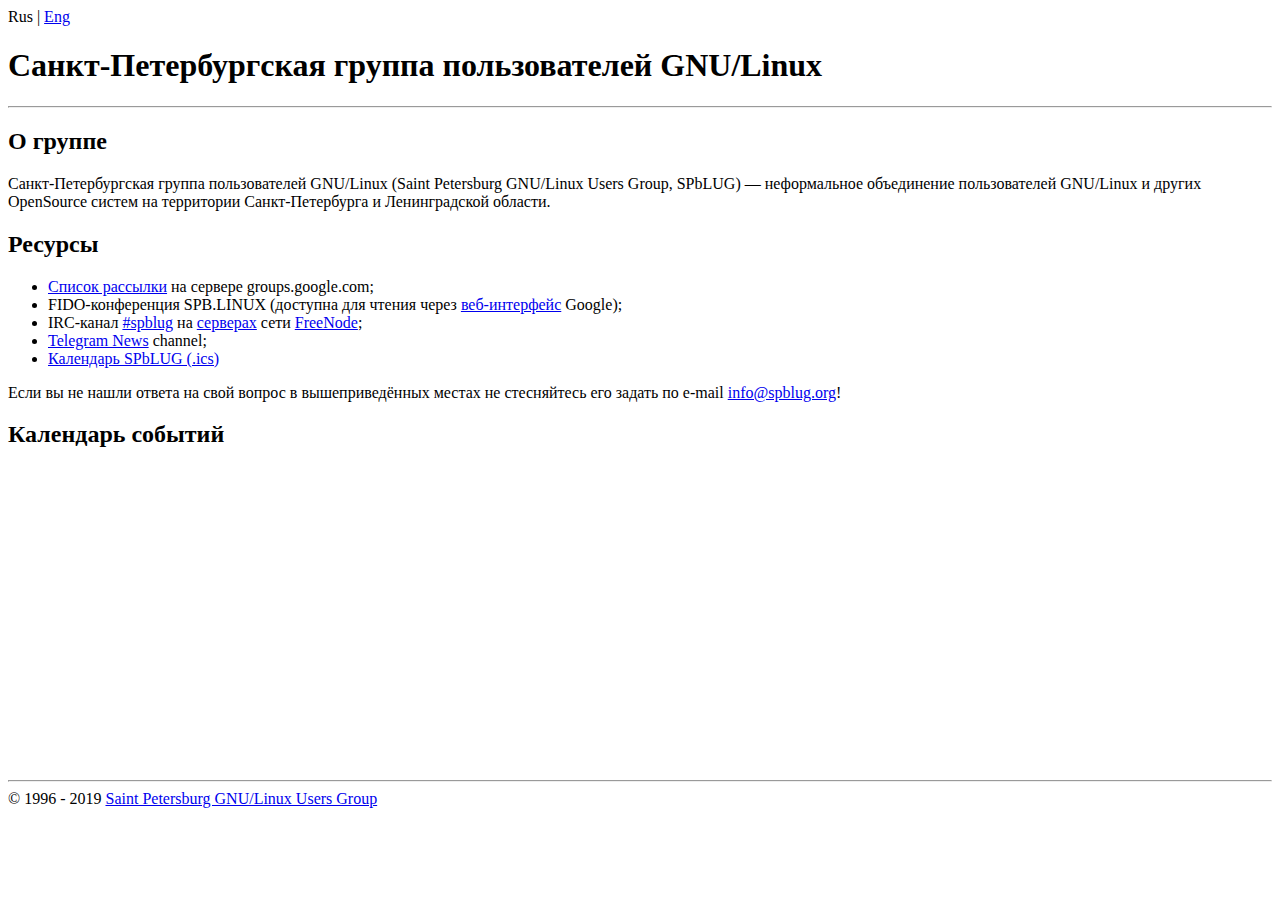
==== docs/index.html @ f84401ce "Remove old Merdock page and replace http with https" ====
<!DOCTYPE html PUBLIC "-//W3C//DTD XHTML 1.0 Strict//EN" "https://www.w3.org/TR/xhtml1/DTD/xhtml1-strict.dtd">
<html xmlns="https://www.w3.org/1999/xhtml" xml:lang="en" lang="en">
<head>
	<title>Санкт-Петербургская группа пользователей GNU/Linux</title>
	<meta http-equiv="Content-Type" content="text/html; charset=UTF-8" />
	<style type="text/css" media="screen">@import "https://spblug.org/styles/style.css";</style>
</head>
<body>
<div id="header">
	Rus&nbsp;|&nbsp;<a href="index.en.html">Eng</a>
	<h1>Санкт-Петербургская группа пользователей GNU/Linux</h1>
	<hr />
</div>	

<div id="body">
	<h2>О группе</h2>
	<p>Санкт-Петербургская группа пользователей GNU/Linux (Saint Petersburg GNU/Linux Users Group, SPbLUG) &mdash; неформальное объединение пользователей GNU/Linux и других OpenSource систем на территории Санкт-Петербурга и Ленинградской области.</p>	
        <h2>Ресурсы</h2>
        <div id="resource">
                <ul>
                        <li><a href="https://groups.google.com/group/spblinux/">Список рассылки</a> на сервере groups.google.com;</li>
                        <li>FIDO-конференция SPB.LINUX (доступна для чтения через <a href="https://groups.google.com/group/fido7.spb.linux">веб-интерфейс</a> Google);</li>
<!--                        <li><a href="https://wiki.spblug.org/">Wiki</a>. Главное информационное хранилище SPbLUG (в том числе и о том где и когда проводятся встречи группы!);</li>
                        <li><a href="https://files.spblug.org/">Файловый архив группы</a>;</li> -->
                        <li>IRC-канал <A href="https://webchat.freenode.net/?channels=spblug&uio=d4" text="Open #spblug channel">#spblug</a> на <a href="https://freenode.net/irc_servers.shtml">серверах</a> сети <a href="https://freenode.net/">FreeNode</a>;</li>
                        <li><a href="https://t.me/spblug">Telegram News</a> channel;</li>
<!--                        <li><a href="https://planet.spblug.org/">Планета блогов</a> SPbLUG;</li>-->
			<li><a href="https://calendar.google.com/calendar/ical/bhjftd3c7s8n0h38n7r5m0ghmo%40group.calendar.google.com/public/basic.ics">Календарь SPbLUG (.ics)</a></li>
                </ul>
                <p>Если вы не нашли ответа на свой вопрос в вышеприведённых местах не стесняйтесь его задать по e-mail <a href="mailto:info@spblug.org?subject=Letter from https://spblug.org/ visitor">info@spblug.org</a>!</p>
        </div>
	<h2>Календарь событий</h2>
		<iframe src="https://www.google.com/calendar/embed?title=%D0%A0%D0%B0%D1%81%D0%BF%D0%B8%D1%81%D0%B0%D0%BD%D0%B8%D0%B5%20%D0%B1%D0%BB%D0%B8%D0%B6%D0%B0%D0%B9%D1%88%D0%B8%D1%85%20%D1%81%D0%BE%D0%B1%D1%8B%D1%82%D0%B8%D0%B9%20SPbLUG&amp;showTitle=0&amp;showNav=0&amp;showDate=0&amp;showTabs=0&amp;showCalendars=0&amp;mode=AGENDA&amp;height=300&amp;wkst=2&amp;hl=ru&amp;bgcolor=%23ffffff&amp;src=bhjftd3c7s8n0h38n7r5m0ghmo%40group.calendar.google.com&amp;color=%23A32929&amp;ctz=Europe%2FMoscow" style=" border-width:0 " width="800" height="300" frameborder="0" scrolling="no"></iframe>
</div>

<div id="footer">
	<hr />
	&copy; 1996 - 2019 <a href="mailto:info@spblug.org?subject=Letter from https://spblug.org/ visitor">Saint Petersburg GNU/Linux Users Group</a>
</div>

<!-- Yandex.Metrika counter -->
<script type="text/javascript">
(function (d, w, c) {
    (w[c] = w[c] || []).push(function() {
        try {
            w.yaCounter20716528 = new Ya.Metrika({id:20716528,
                    clickmap:true,
                    trackLinks:true,
                    accurateTrackBounce:true});
        } catch(e) { }
    });

    var n = d.getElementsByTagName("script")[0],
        s = d.createElement("script"),
        f = function () { n.parentNode.insertBefore(s, n); };
    s.type = "text/javascript";
    s.async = true;
    s.src = (d.location.protocol == "https:" ? "https:" : "http:") + "//mc.yandex.ru/metrika/watch.js";

    if (w.opera == "[object Opera]") {
        d.addEventListener("DOMContentLoaded", f, false);
    } else { f(); }
})(document, window, "yandex_metrika_callbacks");
</script>
<noscript><div><img src="//mc.yandex.ru/watch/20716528" style="position:absolute; left:-9999px;" alt="" /></div></noscript>
<!-- /Yandex.Metrika counter -->
</body>
</html>
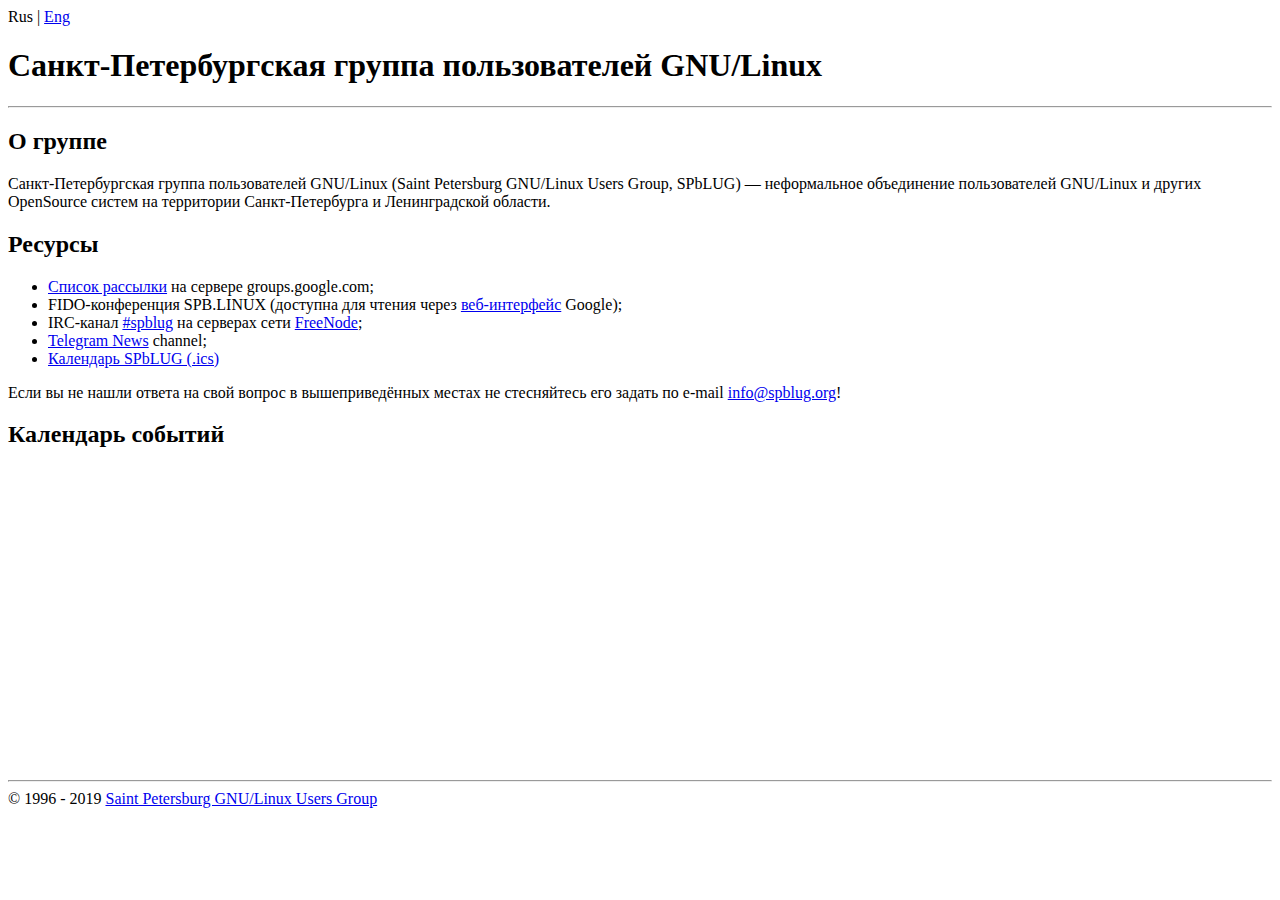
==== commit 84a855ba: "Remove not working FreeNode IRC servers list link" ====
--- a/docs/index.html
+++ b/docs/index.html
@@ -20,11 +20,8 @@
                 <ul>
                         <li><a href="https://groups.google.com/group/spblinux/">Список рассылки</a> на сервере groups.google.com;</li>
                         <li>FIDO-конференция SPB.LINUX (доступна для чтения через <a href="https://groups.google.com/group/fido7.spb.linux">веб-интерфейс</a> Google);</li>
-<!--                        <li><a href="https://wiki.spblug.org/">Wiki</a>. Главное информационное хранилище SPbLUG (в том числе и о том где и когда проводятся встречи группы!);</li>
-                        <li><a href="https://files.spblug.org/">Файловый архив группы</a>;</li> -->
-                        <li>IRC-канал <A href="https://webchat.freenode.net/?channels=spblug&uio=d4" text="Open #spblug channel">#spblug</a> на <a href="https://freenode.net/irc_servers.shtml">серверах</a> сети <a href="https://freenode.net/">FreeNode</a>;</li>
+                        <li>IRC-канал <A href="https://webchat.freenode.net/?channels=spblug&uio=d4" text="Open #spblug channel">#spblug</a> на серверах сети <a href="https://freenode.net/">FreeNode</a>;</li>
                         <li><a href="https://t.me/spblug">Telegram News</a> channel;</li>
-<!--                        <li><a href="https://planet.spblug.org/">Планета блогов</a> SPbLUG;</li>-->
 			<li><a href="https://calendar.google.com/calendar/ical/bhjftd3c7s8n0h38n7r5m0ghmo%40group.calendar.google.com/public/basic.ics">Календарь SPbLUG (.ics)</a></li>
                 </ul>
                 <p>Если вы не нашли ответа на свой вопрос в вышеприведённых местах не стесняйтесь его задать по e-mail <a href="mailto:info@spblug.org?subject=Letter from https://spblug.org/ visitor">info@spblug.org</a>!</p>
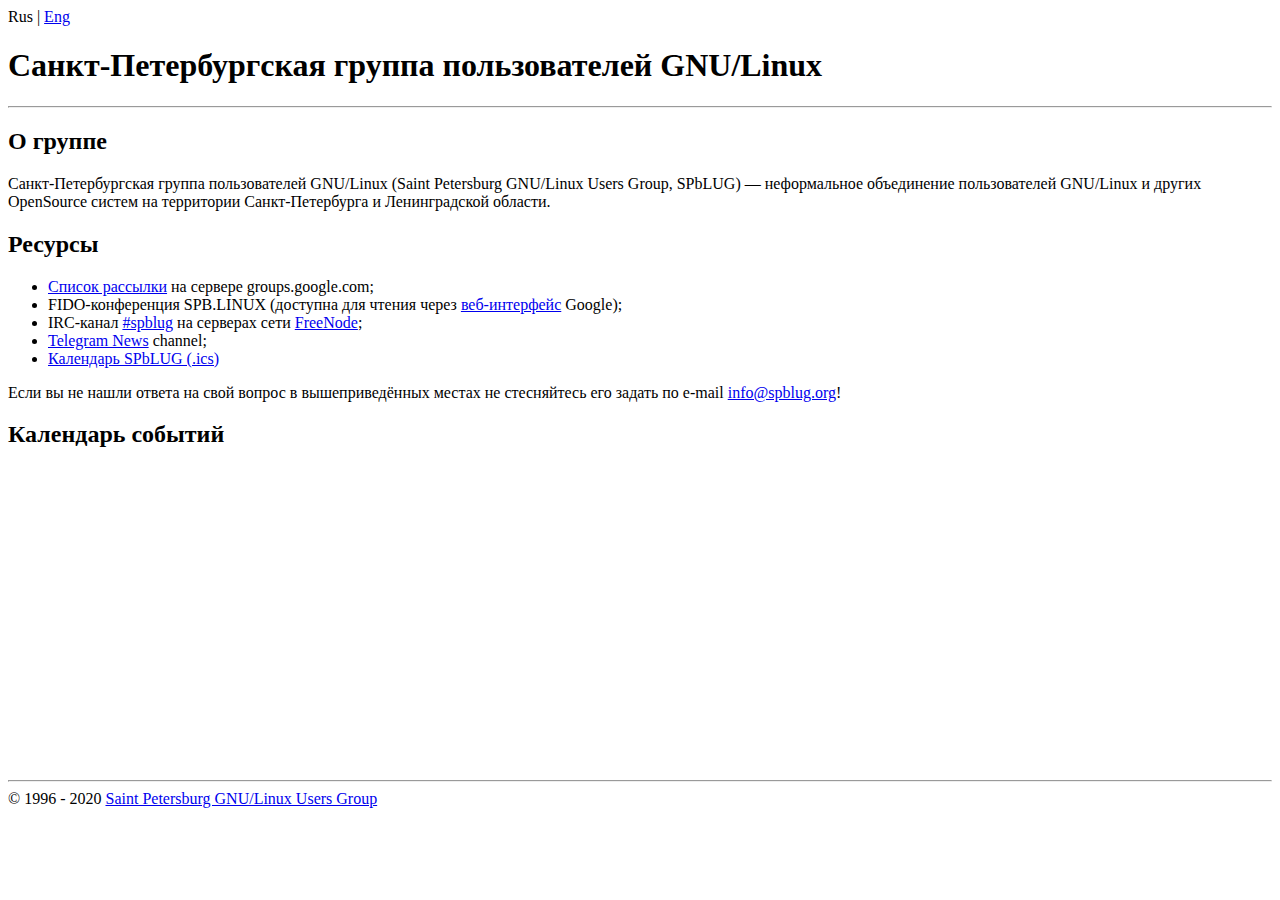
==== commit d4fca3c4: "Y++" ====
--- a/docs/index.html
+++ b/docs/index.html
@@ -32,7 +32,7 @@
 
 <div id="footer">
 	<hr />
-	&copy; 1996 - 2019 <a href="mailto:info@spblug.org?subject=Letter from https://spblug.org/ visitor">Saint Petersburg GNU/Linux Users Group</a>
+	&copy; 1996 - 2020 <a href="mailto:info@spblug.org?subject=Letter from https://spblug.org/ visitor">Saint Petersburg GNU/Linux Users Group</a>
 </div>
 
 <!-- Yandex.Metrika counter -->
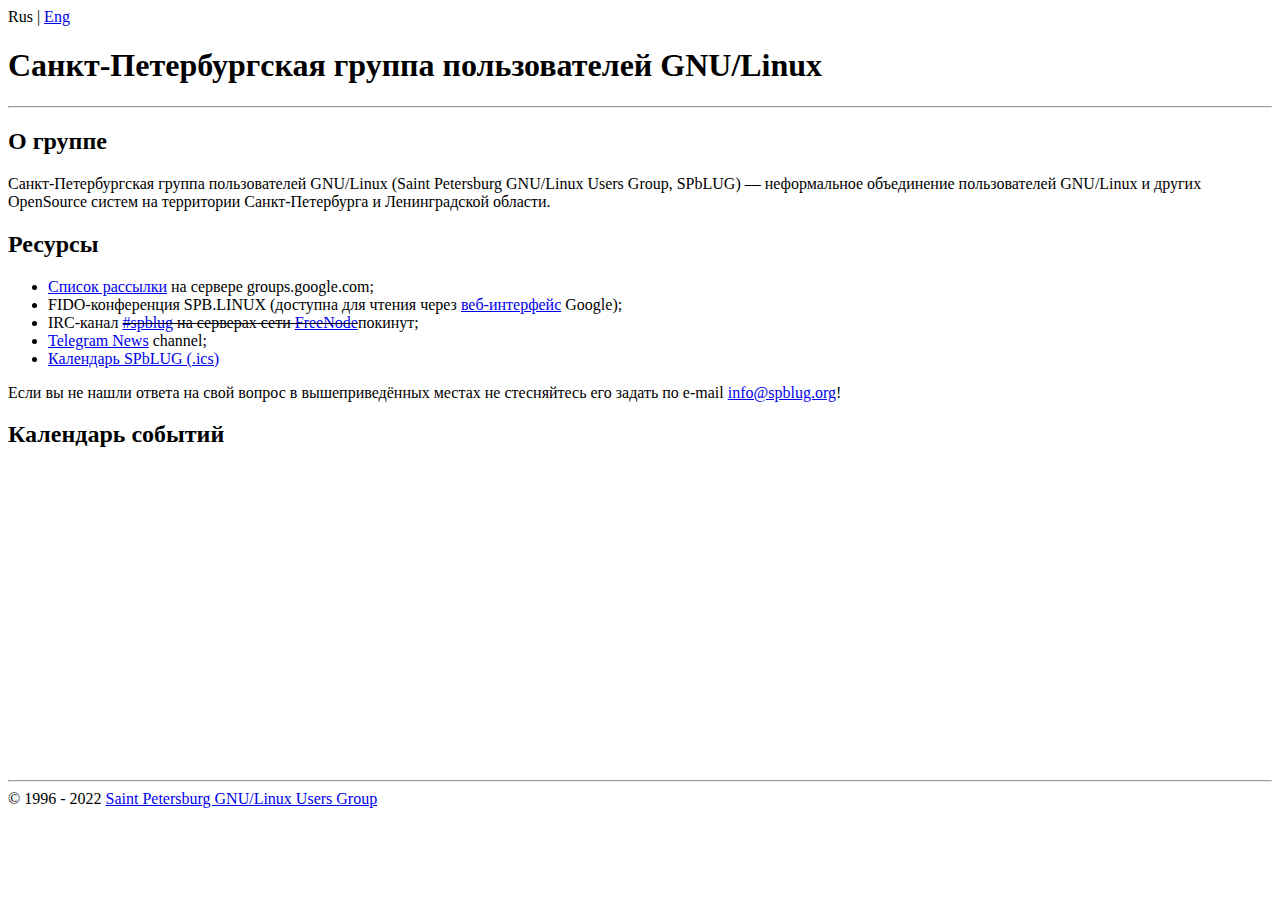
==== commit f8067686: "Year++ (#1)" ====
--- a/docs/index.html
+++ b/docs/index.html
@@ -1,65 +1,38 @@
 <!DOCTYPE html PUBLIC "-//W3C//DTD XHTML 1.0 Strict//EN" "https://www.w3.org/TR/xhtml1/DTD/xhtml1-strict.dtd">
 <html xmlns="https://www.w3.org/1999/xhtml" xml:lang="en" lang="en">
 <head>
-	<title>Санкт-Петербургская группа пользователей GNU/Linux</title>
-	<meta http-equiv="Content-Type" content="text/html; charset=UTF-8" />
-	<style type="text/css" media="screen">@import "https://spblug.org/styles/style.css";</style>
+  <title>Санкт-Петербургская группа пользователей GNU/Linux</title>
+  <meta http-equiv="Content-Type" content="text/html; charset=UTF-8" />
+  <style type="text/css" media="screen">@import "https://spblug.org/styles/style.css";</style>
 </head>
 <body>
 <div id="header">
-	Rus&nbsp;|&nbsp;<a href="index.en.html">Eng</a>
-	<h1>Санкт-Петербургская группа пользователей GNU/Linux</h1>
-	<hr />
+  Rus&nbsp;|&nbsp;<a href="index.en.html">Eng</a>
+  <h1>Санкт-Петербургская группа пользователей GNU/Linux</h1>
+  <hr />
 </div>	
 
 <div id="body">
-	<h2>О группе</h2>
-	<p>Санкт-Петербургская группа пользователей GNU/Linux (Saint Petersburg GNU/Linux Users Group, SPbLUG) &mdash; неформальное объединение пользователей GNU/Linux и других OpenSource систем на территории Санкт-Петербурга и Ленинградской области.</p>	
-        <h2>Ресурсы</h2>
-        <div id="resource">
-                <ul>
-                        <li><a href="https://groups.google.com/group/spblinux/">Список рассылки</a> на сервере groups.google.com;</li>
-                        <li>FIDO-конференция SPB.LINUX (доступна для чтения через <a href="https://groups.google.com/group/fido7.spb.linux">веб-интерфейс</a> Google);</li>
-                        <li>IRC-канал <A href="https://webchat.freenode.net/?channels=spblug&uio=d4" text="Open #spblug channel">#spblug</a> на серверах сети <a href="https://freenode.net/">FreeNode</a>;</li>
-                        <li><a href="https://t.me/spblug">Telegram News</a> channel;</li>
-			<li><a href="https://calendar.google.com/calendar/ical/bhjftd3c7s8n0h38n7r5m0ghmo%40group.calendar.google.com/public/basic.ics">Календарь SPbLUG (.ics)</a></li>
-                </ul>
-                <p>Если вы не нашли ответа на свой вопрос в вышеприведённых местах не стесняйтесь его задать по e-mail <a href="mailto:info@spblug.org?subject=Letter from https://spblug.org/ visitor">info@spblug.org</a>!</p>
-        </div>
-	<h2>Календарь событий</h2>
-		<iframe src="https://www.google.com/calendar/embed?title=%D0%A0%D0%B0%D1%81%D0%BF%D0%B8%D1%81%D0%B0%D0%BD%D0%B8%D0%B5%20%D0%B1%D0%BB%D0%B8%D0%B6%D0%B0%D0%B9%D1%88%D0%B8%D1%85%20%D1%81%D0%BE%D0%B1%D1%8B%D1%82%D0%B8%D0%B9%20SPbLUG&amp;showTitle=0&amp;showNav=0&amp;showDate=0&amp;showTabs=0&amp;showCalendars=0&amp;mode=AGENDA&amp;height=300&amp;wkst=2&amp;hl=ru&amp;bgcolor=%23ffffff&amp;src=bhjftd3c7s8n0h38n7r5m0ghmo%40group.calendar.google.com&amp;color=%23A32929&amp;ctz=Europe%2FMoscow" style=" border-width:0 " width="800" height="300" frameborder="0" scrolling="no"></iframe>
+  <h2>О группе</h2>
+  <p>Санкт-Петербургская группа пользователей GNU/Linux (Saint Petersburg GNU/Linux Users Group, SPbLUG) &mdash; неформальное объединение пользователей GNU/Linux и других OpenSource систем на территории Санкт-Петербурга и Ленинградской области.</p>	
+  <h2>Ресурсы</h2>
+  <div id="resource">
+    <ul>
+      <li><a href="https://groups.google.com/group/spblinux/">Список рассылки</a> на сервере groups.google.com;</li>
+      <li>FIDO-конференция SPB.LINUX (доступна для чтения через <a href="https://groups.google.com/group/fido7.spb.linux">веб-интерфейс</a> Google);</li>
+      <li>IRC-канал <s><a href="https://webchat.freenode.net/?channels=spblug&uio=d4" text="Open #spblug channel">#spblug</a> на серверах сети <a href="https://freenode.net/">FreeNode</a></s>покинут;</li>
+      <li><a href="https://t.me/spblug">Telegram News</a> channel;</li>
+      <li><a href="https://calendar.google.com/calendar/ical/bhjftd3c7s8n0h38n7r5m0ghmo%40group.calendar.google.com/public/basic.ics">Календарь SPbLUG (.ics)</a></li>
+    </ul>
+    <p>Если вы не нашли ответа на свой вопрос в вышеприведённых местах не стесняйтесь его задать по e-mail <a href="mailto:info@spblug.org?subject=Letter from https://spblug.org/ visitor">info@spblug.org</a>!</p>
+  </div>
+  <h2>Календарь событий</h2>
+  <iframe src="https://www.google.com/calendar/embed?title=%D0%A0%D0%B0%D1%81%D0%BF%D0%B8%D1%81%D0%B0%D0%BD%D0%B8%D0%B5%20%D0%B1%D0%BB%D0%B8%D0%B6%D0%B0%D0%B9%D1%88%D0%B8%D1%85%20%D1%81%D0%BE%D0%B1%D1%8B%D1%82%D0%B8%D0%B9%20SPbLUG&amp;showTitle=0&amp;showNav=0&amp;showDate=0&amp;showTabs=0&amp;showCalendars=0&amp;mode=AGENDA&amp;height=300&amp;wkst=2&amp;hl=ru&amp;bgcolor=%23ffffff&amp;src=bhjftd3c7s8n0h38n7r5m0ghmo%40group.calendar.google.com&amp;color=%23A32929&amp;ctz=Europe%2FMoscow" style=" border-width:0 " width="800" height="300" frameborder="0" scrolling="no"></iframe>
 </div>
 
 <div id="footer">
-	<hr />
-	&copy; 1996 - 2020 <a href="mailto:info@spblug.org?subject=Letter from https://spblug.org/ visitor">Saint Petersburg GNU/Linux Users Group</a>
+  <hr />
+  &copy; 1996 - 2022 <a href="mailto:info@spblug.org?subject=Letter from https://spblug.org/ visitor">Saint Petersburg GNU/Linux Users Group</a>
 </div>
-
-<!-- Yandex.Metrika counter -->
-<script type="text/javascript">
-(function (d, w, c) {
-    (w[c] = w[c] || []).push(function() {
-        try {
-            w.yaCounter20716528 = new Ya.Metrika({id:20716528,
-                    clickmap:true,
-                    trackLinks:true,
-                    accurateTrackBounce:true});
-        } catch(e) { }
-    });
-
-    var n = d.getElementsByTagName("script")[0],
-        s = d.createElement("script"),
-        f = function () { n.parentNode.insertBefore(s, n); };
-    s.type = "text/javascript";
-    s.async = true;
-    s.src = (d.location.protocol == "https:" ? "https:" : "http:") + "//mc.yandex.ru/metrika/watch.js";
-
-    if (w.opera == "[object Opera]") {
-        d.addEventListener("DOMContentLoaded", f, false);
-    } else { f(); }
-})(document, window, "yandex_metrika_callbacks");
-</script>
-<noscript><div><img src="//mc.yandex.ru/watch/20716528" style="position:absolute; left:-9999px;" alt="" /></div></noscript>
-<!-- /Yandex.Metrika counter -->
 </body>
 </html>
